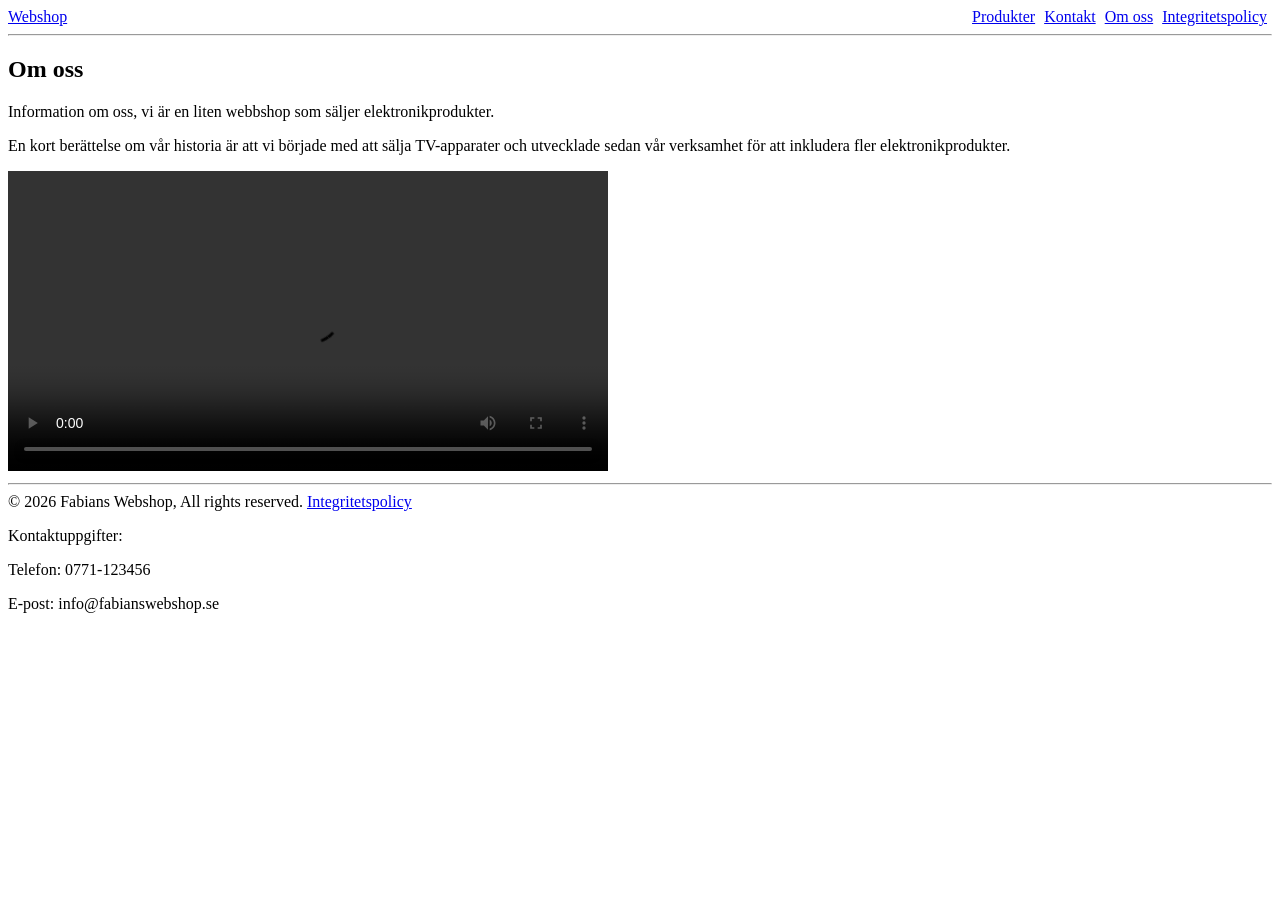
==== about.html @ 268a0a7e "feat: lägg till Om oss-sida med historia, sektioner och presentationsvideo" ====
<!doctype html>
<html lang="sv">
  <head>
    <meta charset="UTF-8" />
    <title>Om oss</title>
    <link rel="stylesheet" href="style.css" />
  </head>
  <body>
    <nav>
      <a href="index.html">Webshop</a>
      <div class="float-right">
        <a class="margin-right-10" href="products.html">Produkter</a>
        <a class="margin-right-10" href="contact.html">Kontakt</a>
        <a class="margin-right-10" href="about.html">Om oss</a>
        <a class="margin-right-10" href="privacy.html">Integritetspolicy</a>
      </div>
    </nav>
    <hr />

    <main>
      <section>
        <h1>Om oss</h1>
        <p>
          Information om oss, vi är en liten webbshop som säljer
          elektronikprodukter.
        </p>
        <p>
          En kort berättelse om vår historia är att vi började med att sälja
          TV-apparater och utvecklade sedan vår verksamhet för att inkludera
          fler elektronikprodukter.
        </p>
      </section>

      <section>
        <video controls class="big-image">
          <source src="personalen.mp4" type="video/mp4" />
          Din webbläsare stöder inte videotaggen.
        </video>
      </section>
    </main>

    <hr />
    <footer>
      <span>&copy; 2026 Fabians Webshop, All rights reserved.</span>
      <a href="privacy.html">Integritetspolicy</a>
      <p>Kontaktuppgifter:</p>
      <p>Telefon: 0771-123456</p>
      <p>E-post: info@fabianswebshop.se</p>
    </footer>
  </body>
</html>
---- style.css ----
.float-right {
  float: right;
}
.margin-right-10 {
  margin-right: 5px;
}

img {
  max-width: 300px;
  height: auto;
  display: block;
  margin-top: 10px;
  margin-bottom: 10px;
}

.big-image {
  max-width: 600px;
  width: 100%;
}
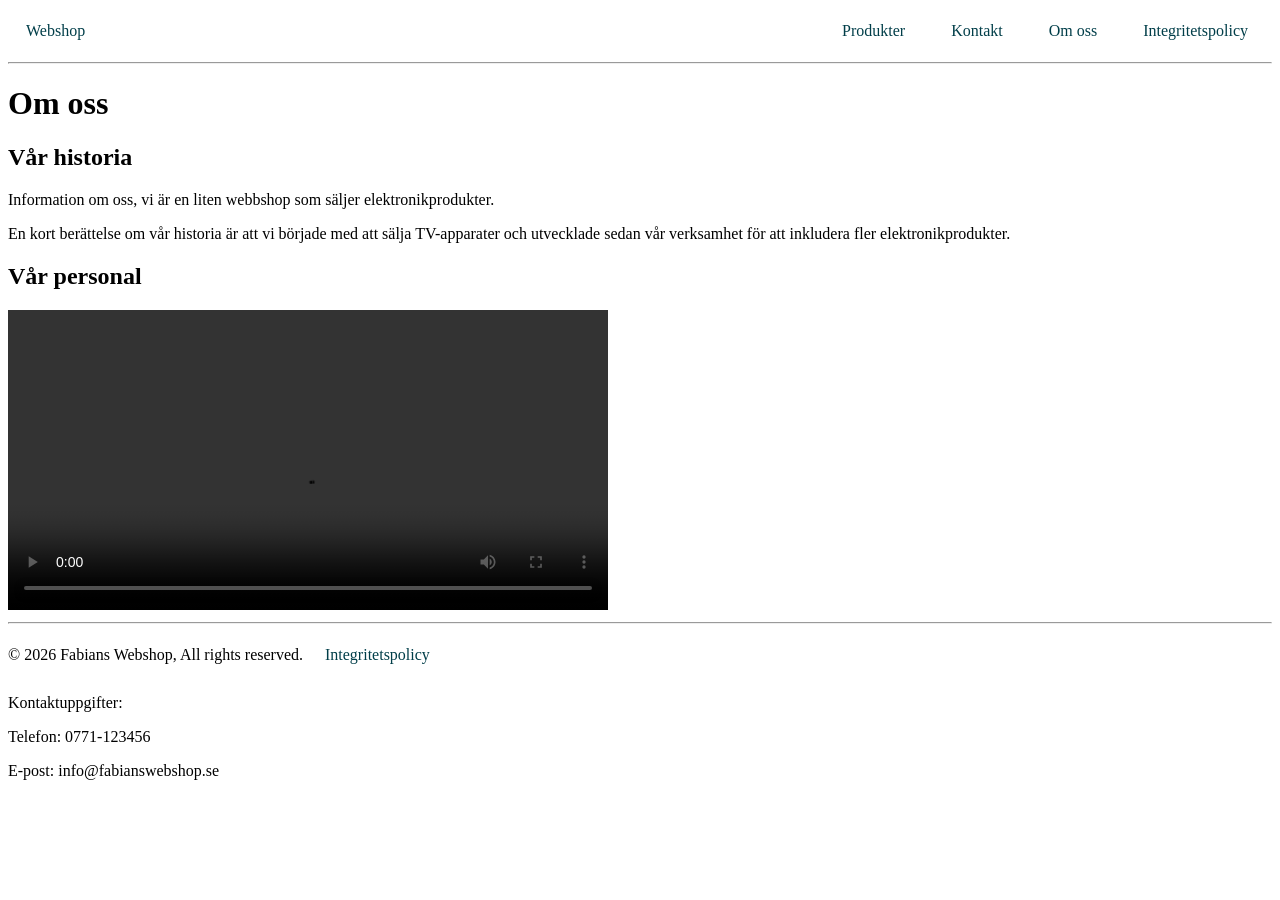
==== commit 3afa378e: "del 2 klart" ====
--- a/about.html
+++ b/about.html
@@ -18,8 +18,9 @@
     <hr />
 
     <main>
+      <h1>Om oss</h1>
       <section>
-        <h1>Om oss</h1>
+        <h2>Vår historia</h2>
         <p>
           Information om oss, vi är en liten webbshop som säljer
           elektronikprodukter.
@@ -32,6 +33,7 @@
       </section>
 
       <section>
+        <h2>Vår personal</h2>
         <video controls class="big-image">
           <source src="personalen.mp4" type="video/mp4" />
           Din webbläsare stöder inte videotaggen.
--- a/style.css
+++ b/style.css
@@ -2,7 +2,7 @@
   float: right;
 }
 .margin-right-10 {
-  margin-right: 5px;
+  margin-right: 10px;
 }
 
 img {
@@ -17,3 +17,36 @@
   max-width: 600px;
   width: 100%;
 }
+
+a {
+  color: rgb(1, 62, 73);
+  text-decoration: underline;
+}
+
+a:hover {
+  color: orange;
+}
+
+nav a,
+footer a {
+  display: inline-block;
+  padding: 10px 14px;
+  margin: 4px;
+  text-decoration: none;
+}
+
+nav a:hover,
+footer a:hover {
+  text-decoration: underline;
+}
+
+button,
+input,
+select,
+textarea {
+  font-size: 16px;
+  padding: 10px 14px;
+  margin-top: 6px;
+  margin-bottom: 6px;
+  box-sizing: border-box;
+}
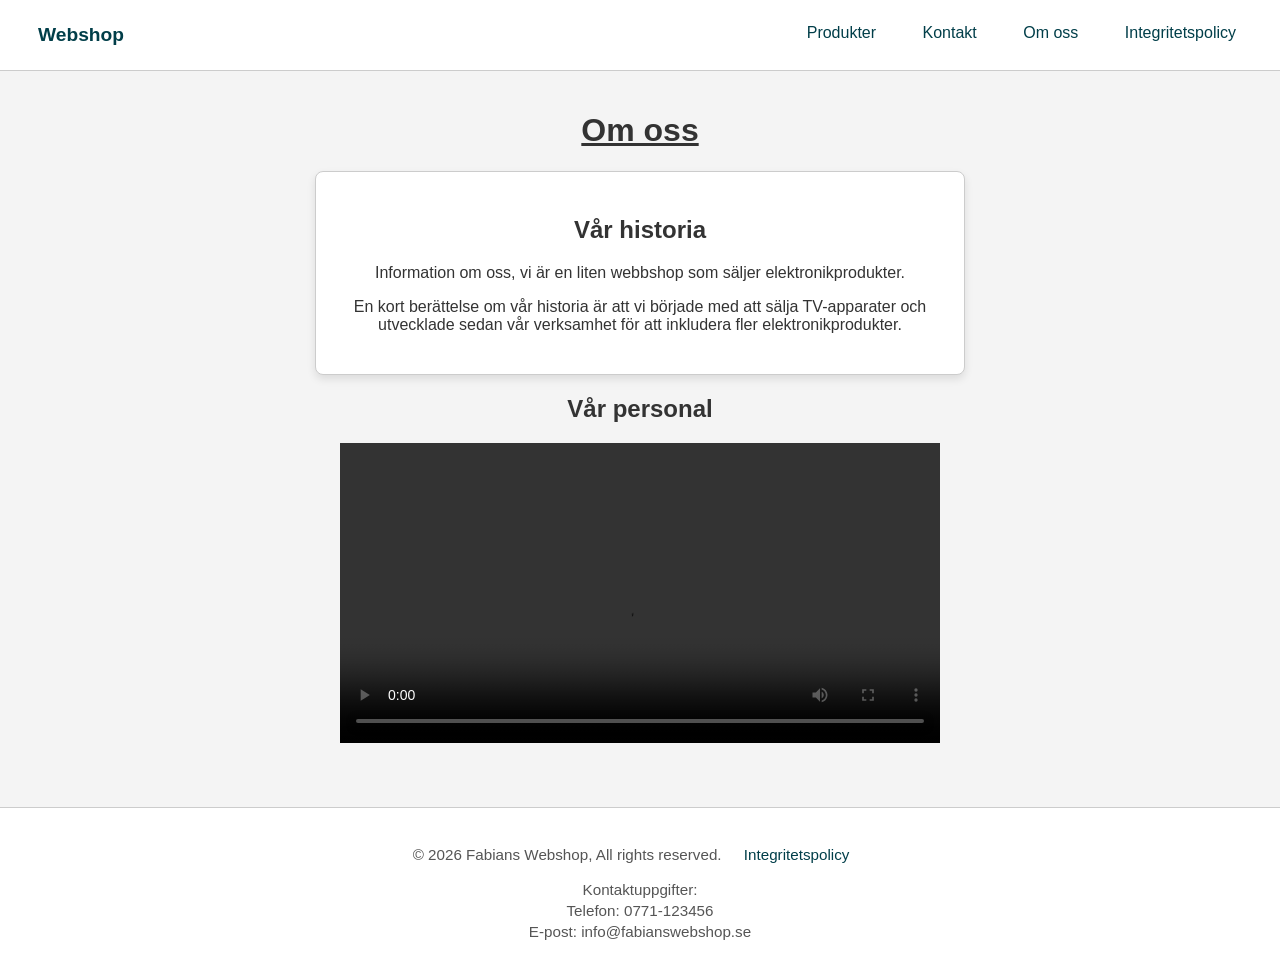
==== commit 7f440d21: "del 5 o 6" ====
--- a/about.html
+++ b/about.html
@@ -2,35 +2,39 @@
 <html lang="sv">
   <head>
     <meta charset="UTF-8" />
+    <meta name="viewport" content="width=device-width, initial-scale=1.0" />
     <title>Om oss</title>
     <link rel="stylesheet" href="style.css" />
   </head>
   <body>
     <nav>
       <a href="index.html">Webshop</a>
-      <div class="float-right">
+      <input type="checkbox" id="menu-toggle" class="menu-checkbox" />
+      <label for="menu-toggle" class="menu-button">&#9776;</label>
+      <div class="nav-links float-right">
         <a class="margin-right-10" href="products.html">Produkter</a>
         <a class="margin-right-10" href="contact.html">Kontakt</a>
         <a class="margin-right-10" href="about.html">Om oss</a>
         <a class="margin-right-10" href="privacy.html">Integritetspolicy</a>
       </div>
     </nav>
-    <hr />
 
     <main>
       <h1>Om oss</h1>
-      <section>
-        <h2>Vår historia</h2>
-        <p>
-          Information om oss, vi är en liten webbshop som säljer
-          elektronikprodukter.
-        </p>
-        <p>
-          En kort berättelse om vår historia är att vi började med att sälja
-          TV-apparater och utvecklade sedan vår verksamhet för att inkludera
-          fler elektronikprodukter.
-        </p>
-      </section>
+      <div class="about-card">
+        <section>
+          <h2>Vår historia</h2>
+          <p>
+            Information om oss, vi är en liten webbshop som säljer
+            elektronikprodukter.
+          </p>
+          <p>
+            En kort berättelse om vår historia är att vi började med att sälja
+            TV-apparater och utvecklade sedan vår verksamhet för att inkludera
+            fler elektronikprodukter.
+          </p>
+        </section>
+      </div>
 
       <section>
         <h2>Vår personal</h2>
@@ -41,7 +45,6 @@
       </section>
     </main>
 
-    <hr />
     <footer>
       <span>&copy; 2026 Fabians Webshop, All rights reserved.</span>
       <a href="privacy.html">Integritetspolicy</a>
--- a/style.css
+++ b/style.css
@@ -1,6 +1,31 @@
+*,
+*::before,
+*::after {
+  box-sizing: border-box;
+}
+
+body {
+  font-family: Arial, sans-serif;
+  background-color: #f4f4f4;
+  color: #333;
+  margin: 0;
+}
+
+main,
+footer {
+  text-align: center;
+}
+
+main {
+  padding: 20px;
+  max-width: 1200px;
+  margin: auto;
+}
+
 .float-right {
   float: right;
 }
+
 .margin-right-10 {
   margin-right: 10px;
 }
@@ -9,8 +34,7 @@
   max-width: 300px;
   height: auto;
   display: block;
-  margin-top: 10px;
-  margin-bottom: 10px;
+  margin: 10px auto;
 }
 
 .big-image {
@@ -50,3 +74,183 @@
   margin-bottom: 6px;
   box-sizing: border-box;
 }
+
+form {
+  background-color: #ffffff;
+  border: 1px solid #ccc;
+  border-radius: 8px;
+  padding: 20px;
+  max-width: 480px;
+  margin-left: auto;
+  margin-right: auto;
+  box-shadow: 0 4px 8px rgba(0, 0, 0, 0.1);
+}
+
+form input[type="text"],
+form input[type="email"],
+form select,
+form textarea {
+  width: 100%;
+}
+
+footer {
+  background-color: #ffffff;
+  border-top: 1px solid #ccc;
+  padding: 24px 20px;
+  margin-top: 40px;
+  text-align: center;
+  font-size: 0.95rem;
+  color: #555;
+}
+
+footer p {
+  margin: 4px 0;
+}
+
+nav {
+  text-align: left;
+  background-color: #ffffff;
+  padding: 10px 20px;
+  border-bottom: 1px solid #ccc;
+  position: sticky;
+  top: 0;
+}
+
+nav > a {
+  font-weight: bold;
+  font-size: 1.2rem;
+}
+
+.menu-checkbox {
+  display: none;
+}
+
+.menu-button {
+  display: none;
+  background: #ffffff;
+  border: 1px solid #ccc;
+  border-radius: 4px;
+  font-size: 1.4rem;
+  padding: 4px 10px;
+  cursor: pointer;
+  user-select: none;
+}
+
+@media (max-width: 768px) {
+  nav {
+    flex-wrap: wrap;
+  }
+
+  .menu-button {
+    display: block;
+  }
+
+  .nav-links {
+    display: none;
+    width: 100%;
+    flex-direction: column;
+    margin-top: 10px;
+  }
+
+  .menu-checkbox:checked ~ .nav-links {
+    display: flex;
+  }
+}
+
+.product-container {
+  display: flex;
+  flex-wrap: wrap;
+  gap: 20px;
+  margin-top: 20px;
+}
+
+.product-container article {
+  width: calc((100% - 40px) / 3);
+  background-color: #ffffff;
+  border: 1px solid #ccc;
+  border-radius: 8px;
+  padding: 20px;
+  box-shadow: 0 4px 8px rgba(0, 0, 0, 0.1);
+  position: relative;
+}
+
+@media (max-width: 900px) {
+  .product-container article {
+    width: calc((100% - 20px) / 2);
+  }
+}
+
+@media (max-width: 600px) {
+  .product-container article {
+    width: 100%;
+  }
+}
+
+.product-container img {
+  width: 100%;
+  height: 180px;
+  object-fit: cover;
+  border-radius: 4px;
+}
+
+h1 {
+  text-decoration: underline;
+}
+
+.privacy-card {
+  background-color: #ffffff;
+  border: 1px solid #ccc;
+  border-radius: 8px;
+  padding: 24px;
+  max-width: 650px;
+  margin: 20px auto;
+  text-align: left;
+  box-shadow: 0 4px 8px rgba(0, 0, 0, 0.1);
+}
+
+.about-card {
+  background-color: #ffffff;
+  border: 1px solid #ccc;
+  border-radius: 8px;
+  padding: 24px;
+  max-width: 650px;
+  margin: 20px auto;
+  text-align: center;
+  box-shadow: 0 4px 8px rgba(0, 0, 0, 0.1);
+}
+
+.contact-card {
+  background-color: #ffffff;
+  border: 1px solid #ccc;
+  border-radius: 8px;
+  padding: 24px;
+  max-width: 400px;
+  margin: 20px auto;
+  text-align: center;
+  box-shadow: 0 4px 8px rgba(0, 0, 0, 0.1);
+}
+
+.badge {
+  position: absolute;
+  top: 10px;
+  right: 10px;
+  background-color: #d32f2f;
+  color: #ffffff;
+  padding: 5px 10px;
+  border-radius: 4px;
+  font-size: 0.9rem;
+  font-weight: bold;
+  box-shadow: 0 2px 4px rgba(0, 0, 0, 0.15);
+}
+
+.badge-new {
+  background-color: #00695c;
+}
+
+.badge-sale {
+  background-color: #d32f2f;
+}
+
+.badge-popular {
+  background-color: #6b21a8;
+}
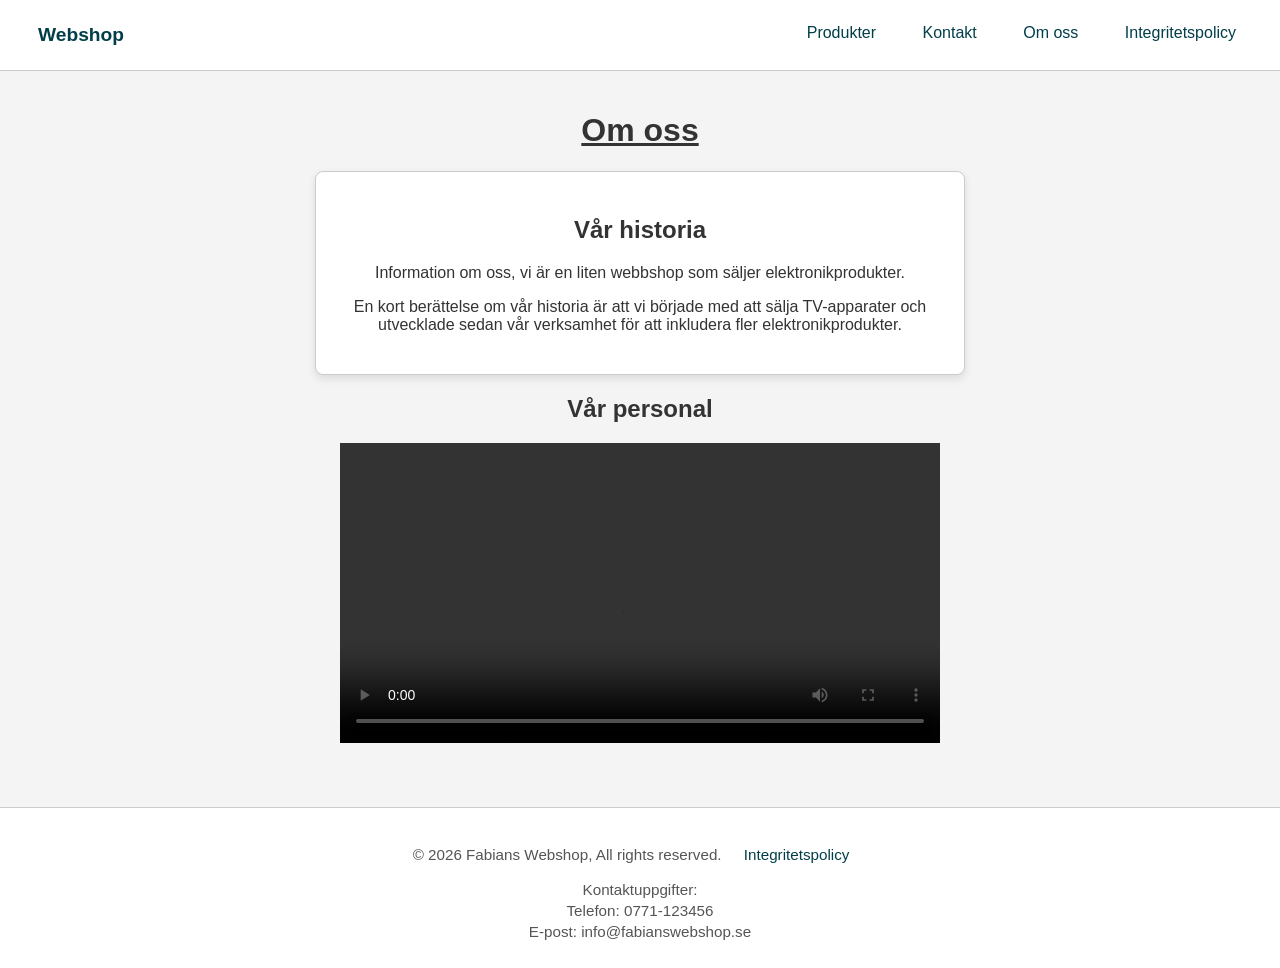
==== commit ef3d555a: "menu" ====
--- a/about.html
+++ b/about.html
@@ -5,13 +5,13 @@
     <meta name="viewport" content="width=device-width, initial-scale=1.0" />
     <title>Om oss</title>
     <link rel="stylesheet" href="style.css" />
+    <script src="main.js" defer></script>
   </head>
   <body>
     <nav>
       <a href="index.html">Webshop</a>
-      <input type="checkbox" id="menu-toggle" class="menu-checkbox" />
-      <label for="menu-toggle" class="menu-button">&#9776;</label>
-      <div class="nav-links float-right">
+      <button id="menu-btn" class="menu-button">&#9776;</button>
+      <div id="nav-links" class="nav-links float-right">
         <a class="margin-right-10" href="products.html">Produkter</a>
         <a class="margin-right-10" href="contact.html">Kontakt</a>
         <a class="margin-right-10" href="about.html">Om oss</a>
--- a/style.css
+++ b/style.css
@@ -114,15 +114,12 @@
   border-bottom: 1px solid #ccc;
   position: sticky;
   top: 0;
+  z-index: 1000;
 }
 
 nav > a {
   font-weight: bold;
   font-size: 1.2rem;
-}
-
-.menu-checkbox {
-  display: none;
 }
 
 .menu-button {
@@ -150,9 +147,13 @@
     width: 100%;
     flex-direction: column;
     margin-top: 10px;
-  }
-
-  .menu-checkbox:checked ~ .nav-links {
+    background-color: #ffffff;
+    padding: 10px;
+    border-radius: 4px;
+    box-shadow: 0 4px 8px rgba(0, 0, 0, 0.1);
+  }
+
+  .nav-links.active {
     display: flex;
   }
 }
@@ -254,3 +255,32 @@
 .badge-popular {
   background-color: #6b21a8;
 }
+
+.buy-btn {
+  background-color: rgb(1, 62, 73);
+  color: #ffffff;
+  border: none;
+  border-radius: 4px;
+  padding: 8px 16px;
+  cursor: pointer;
+  font-weight: bold;
+}
+
+.buy-btn:hover {
+  background-color: orange;
+  color: #333;
+}
+
+.hidden {
+  display: none !important;
+}
+
+.cart-modal {
+  position: fixed;
+  top: 70px;
+  right: 20px;
+  background-color: white;
+  border: 1px solid black;
+  padding: 15px;
+  z-index: 1000;
+}
